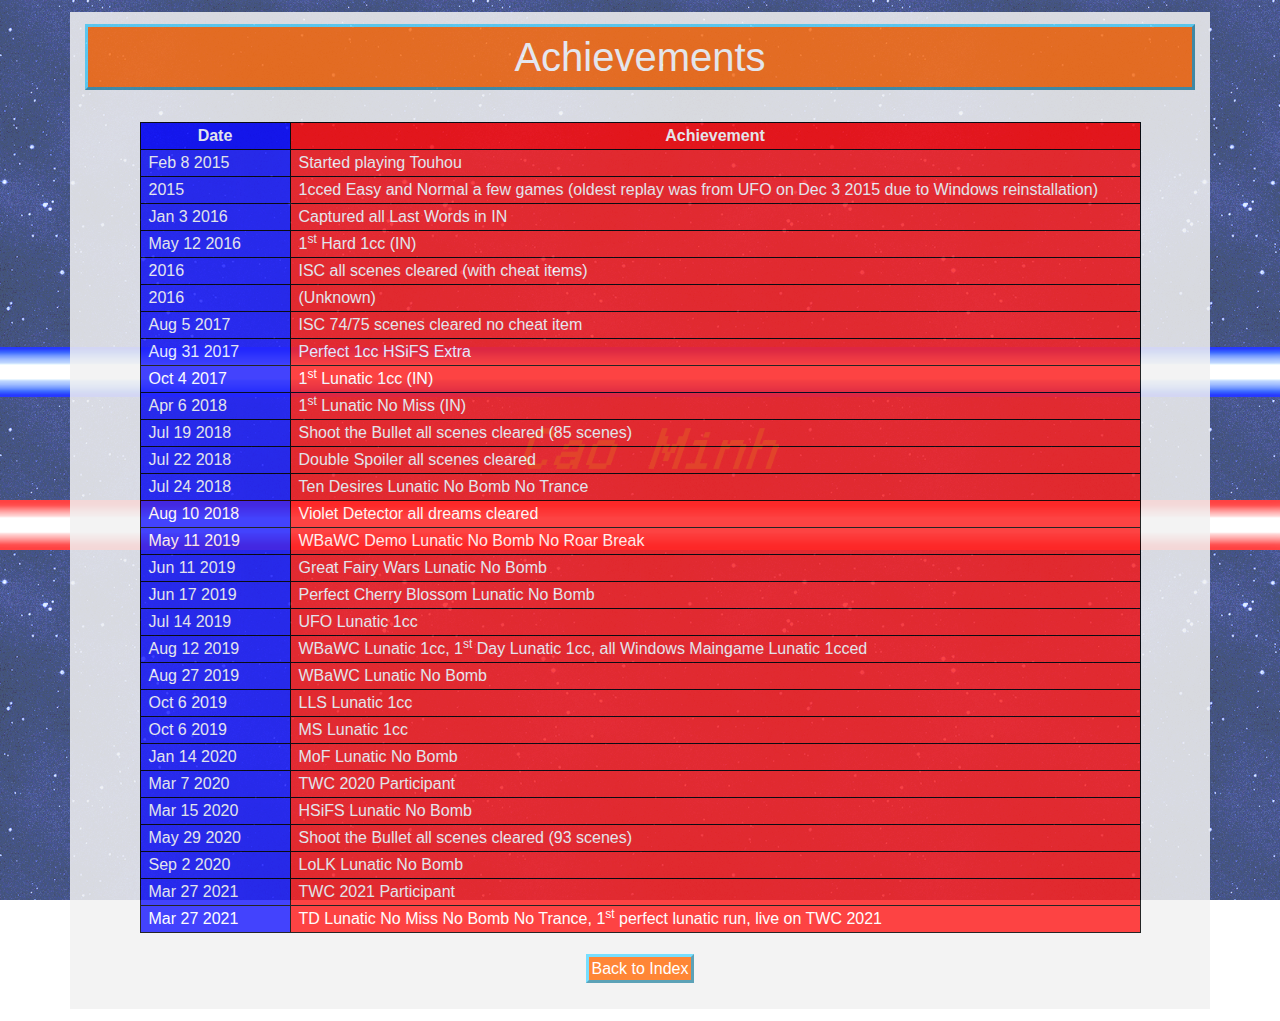
==== achievement.html @ fd1c3047 "Add TD LNNN entry" ====
﻿<!doctype HTML>
<html>
	<head>
		<title>Achievements</title>
		<meta charset = 'utf-8'/>
        <meta http-equiv="X-UA-Compatible" content="IE=edge">
        <meta name="viewport" content="width=device-width, initial-scale=1">
		
		<link rel="stylesheet" href="dependencies/bootstrap/css/bootstrap.min.css">
		<script src="dependencies/jquery/jquery-3.5.1.min.js"></script>
		<script src="dependencies/bootstrap/js/bootstrap.min.js"></script>

		<link rel = 'stylesheet' href = 'general.css'/>
		<link rel = 'stylesheet' href = 'achievement.css'/>
		<link rel = 'icon' href = 'img/Icon2.ico'/>
	</head>
	
	<body>
		<div class="container main">
			<h1 class="text-center">Achievements</h1>
			<br>
			<table>
				<thead>
					<tr style = 'text-align: center'>
						<th class='left'>Date</th>
						<th class='right'>Achievement</th>
					</tr>
				</thead>
                <tbody>
                    <tr>
                        <td class='left'>Feb 8 2015</td>
                        <td class='right'>Started playing Touhou</td>
                    </tr>
                    <tr>
                        <td class='left'>2015</td>
                        <td class='right'>1cced Easy and Normal a few games (oldest replay was from UFO on Dec 3 2015 due to Windows reinstallation)</td>
                    </tr>
                    <tr>
                        <td class='left'>Jan 3 2016</td>
                        <td class='right'>Captured all Last Words in IN</td>
                    </tr>
                    <tr>
                        <td class='left'>May 12 2016</td>
                        <td class='right'>1<sup>st</sup> Hard 1cc (IN)</td>
                    </tr>
                    <tr>
                        <td class='left'>2016</td>
                        <td class='right'>ISC all scenes cleared (with cheat items)</td>
                    </tr>
                    <tr>
                        <td class='left'>2016</td>
                        <td class='right'>(Unknown)</td>
                    </tr>
                    <tr>
                        <td class='left'>Aug 5 2017</td>
                        <td class='right'>ISC 74/75 scenes cleared no cheat item</td>
                    </tr>
                    <tr>
                        <td class='left'>Aug 31 2017</td>
                        <td class='right'>Perfect 1cc HSiFS Extra</td>
                    </tr>
                    <tr>
                        <td class='left'>Oct 4 2017</td>
                        <td class='right'>1<sup>st</sup> Lunatic 1cc (IN)</td>
                    </tr>
                    <tr>
                        <td class='left'>Apr 6 2018</td>
                        <td class='right'>1<sup>st</sup> Lunatic No Miss (IN)</td>
                    </tr>
                    <tr>
                        <td class='left'>Jul 19 2018</td>
                        <td class='right'>Shoot the Bullet all scenes cleared (85 scenes)</td>
                    </tr>
                    <tr>
                        <td class='left'>Jul 22 2018</td>
                        <td class='right'>Double Spoiler all scenes cleared</td>
                    </tr>
                    <tr>
                        <td class='left'>Jul 24 2018</td>
                        <td class='right'>Ten Desires Lunatic No Bomb No Trance</td>
                    </tr>
                    <tr>
                        <td class='left'>Aug 10 2018</td>
                        <td class='right'>Violet Detector all dreams cleared</td>
                    </tr>
                    <tr>
                        <td class='left'>May 11 2019</td>
                        <td class='right'>WBaWC Demo Lunatic No Bomb No Roar Break</td>
                    </tr>
                    <tr>
                        <td class='left'>Jun 11 2019</td>
                        <td class='right'>Great Fairy Wars Lunatic No Bomb</td>
                    </tr>
                    <tr>
                        <td class='left'>Jun 17 2019</td>
                        <td class='right'>Perfect Cherry Blossom Lunatic No Bomb</td>
                    </tr>
                    <tr>
                        <td class='left'>Jul 14 2019</td>
                        <td class='right'>UFO Lunatic 1cc</td>
                    </tr>
                    <tr>
                        <td class='left'>Aug 12 2019</td>
                        <td class='right'>WBaWC Lunatic 1cc, 1<sup>st</sup> Day Lunatic 1cc, all Windows Maingame Lunatic 1cced</td>
                    </tr>
                    <tr>
                        <td class='left'>Aug 27 2019</td>
                        <td class='right'>WBaWC Lunatic No Bomb</td>
                    </tr>
					<tr>
                        <td class='left'>Oct 6 2019</td>
                        <td class='right'>LLS Lunatic 1cc</td>
					</tr>
					<tr>
                        <td class='left'>Oct 6 2019</td>
                        <td class='right'>MS Lunatic 1cc</td>
					</tr>
					<tr>
                        <td class='left'>Jan 14 2020</td>
                        <td class='right'>MoF Lunatic No Bomb</td>
					</tr>
                    <tr>
                        <td class='left'>Mar 7 2020</td>
                        <td class='right'>TWC 2020 Participant</td>
                    </tr>
					<tr>
                        <td class='left'>Mar 15 2020</td>
                        <td class='right'>HSiFS Lunatic No Bomb</td>
					</tr>
                    <tr>
                        <td class='left'>May 29 2020</td>
                        <td class='right'>Shoot the Bullet all scenes cleared (93 scenes)</td>
                    </tr>
					<tr>
                        <td class='left'>Sep 2 2020</td>
                        <td class='right'>LoLK Lunatic No Bomb</td>
					</tr>
					<tr>
                        <td class='left'>Mar 27 2021</td>
                        <td class='right'>TWC 2021 Participant</td>
					</tr>
					<tr>
                        <td class='left'>Mar 27 2021</td>
                        <td class='right'>TD Lunatic No Miss No Bomb No Trance, 1<sup>st</sup> perfect lunatic run, live on TWC 2021</td>
					</tr>
                </tbody>
			</table>
			<br>
			<p><a class = 'btx' href = 'index.html'>Back to Index</a></p>
		</div>
	</body>
</html>
---- general.css ----
body
{
	background: url("img/background.png") center no-repeat fixed;
	background-size: cover;
	font-family: Arial;
	color: black;
}
h1
{
	background-color: rgb(255, 113, 20);
	border: outset;
	border-color: rgb(96, 218, 255);
	padding: 6px 6px 6px 6px;
	color: white;
	z-index: 1;
}
img {
    max-width: 100%;
    max-height: 100%;
}
.main
{
	/*0, 165, 245*/
	background-color: #f2f2f2;
	opacity: 0.85;
	margin-top: 12px;
	margin-bottom: 12px;
	padding-top: 12px;
	padding-bottom: 12px;
	line-height: 24px;
}
.btx
{
	background-color: rgb(255, 113, 20);
	border: outset;
	border-color: rgb(96, 218, 255);
	padding: 3px 3px 3px 3px;
	text-decoration: none;
	color: white;
}
.btx:hover
{
	border: none;
	color: rgb(96, 218, 255);
	text-decoration: none;
}
h1
{
	text-align: center;
}
p
{
	text-align: center;
}
a
{
	text-align: center;
}
thead, tbody
{
	text-align: left;
	color: white;
}
---- achievement.css ----
table, th
{
	border: 1px solid black;
	border-collapse: collapse;
	
	margin-left: auto;
	margin-right: auto;
	overflow-x: auto;
}
thead
{
	opacity: 0.95;
}
td
{
	border: 1px solid black;
	padding-left: 8px;
	padding-right: 8px;
	opacity: 0.85;
}
a
{
	color: blue;
}
.left
{
	width: 150px;
	background-color: blue;
}
.right
{
	width: 850px;
	background-color: red;
}
tr:hover
{
	color: #00ff00;
	font-weight: bold;
}
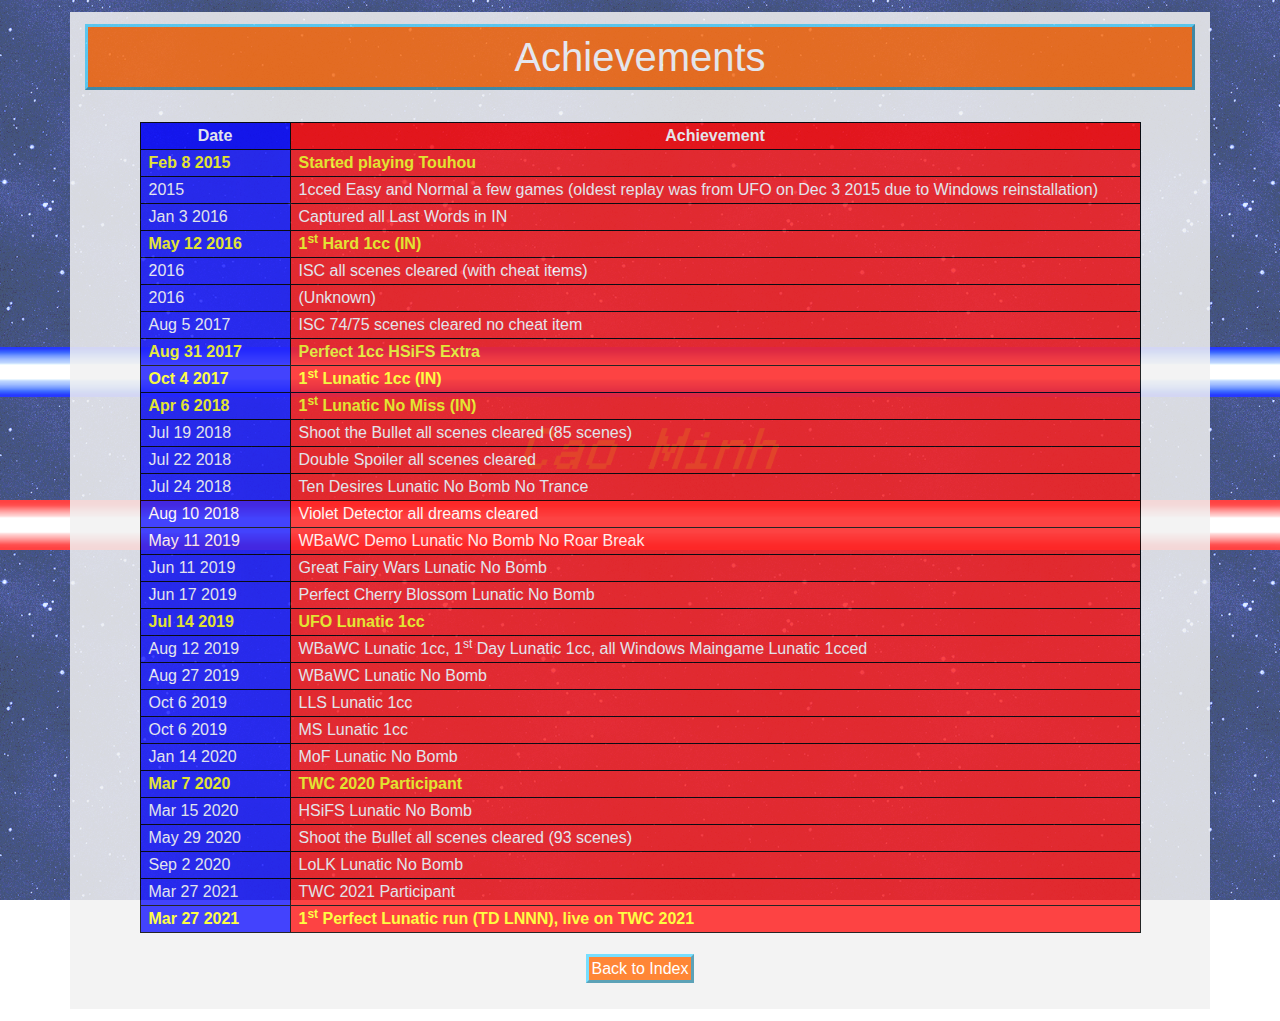
==== commit eb819718: "Add milestone highlight" ====
--- a/achievement.html
+++ b/achievement.html
@@ -28,8 +28,8 @@
 				</thead>
                 <tbody>
                     <tr>
-                        <td class='left'>Feb 8 2015</td>
-                        <td class='right'>Started playing Touhou</td>
+                        <td class='left ms'>Feb 8 2015</td>
+                        <td class='right ms'>Started playing Touhou</td>
                     </tr>
                     <tr>
                         <td class='left'>2015</td>
@@ -40,8 +40,8 @@
                         <td class='right'>Captured all Last Words in IN</td>
                     </tr>
                     <tr>
-                        <td class='left'>May 12 2016</td>
-                        <td class='right'>1<sup>st</sup> Hard 1cc (IN)</td>
+                        <td class='left ms'>May 12 2016</td>
+                        <td class='right ms'>1<sup>st</sup> Hard 1cc (IN)</td>
                     </tr>
                     <tr>
                         <td class='left'>2016</td>
@@ -56,16 +56,16 @@
                         <td class='right'>ISC 74/75 scenes cleared no cheat item</td>
                     </tr>
                     <tr>
-                        <td class='left'>Aug 31 2017</td>
-                        <td class='right'>Perfect 1cc HSiFS Extra</td>
+                        <td class='left ms'>Aug 31 2017</td>
+                        <td class='right ms'>Perfect 1cc HSiFS Extra</td>
                     </tr>
                     <tr>
-                        <td class='left'>Oct 4 2017</td>
-                        <td class='right'>1<sup>st</sup> Lunatic 1cc (IN)</td>
+                        <td class='left ms'>Oct 4 2017</td>
+                        <td class='right ms'>1<sup>st</sup> Lunatic 1cc (IN)</td>
                     </tr>
                     <tr>
-                        <td class='left'>Apr 6 2018</td>
-                        <td class='right'>1<sup>st</sup> Lunatic No Miss (IN)</td>
+                        <td class='left ms'>Apr 6 2018</td>
+                        <td class='right ms'>1<sup>st</sup> Lunatic No Miss (IN)</td>
                     </tr>
                     <tr>
                         <td class='left'>Jul 19 2018</td>
@@ -96,8 +96,8 @@
                         <td class='right'>Perfect Cherry Blossom Lunatic No Bomb</td>
                     </tr>
                     <tr>
-                        <td class='left'>Jul 14 2019</td>
-                        <td class='right'>UFO Lunatic 1cc</td>
+                        <td class='left ms'>Jul 14 2019</td>
+                        <td class='right ms'>UFO Lunatic 1cc</td>
                     </tr>
                     <tr>
                         <td class='left'>Aug 12 2019</td>
@@ -120,8 +120,8 @@
                         <td class='right'>MoF Lunatic No Bomb</td>
 					</tr>
                     <tr>
-                        <td class='left'>Mar 7 2020</td>
-                        <td class='right'>TWC 2020 Participant</td>
+                        <td class='left ms'>Mar 7 2020</td>
+                        <td class='right ms'>TWC 2020 Participant</td>
                     </tr>
 					<tr>
                         <td class='left'>Mar 15 2020</td>
@@ -140,8 +140,8 @@
                         <td class='right'>TWC 2021 Participant</td>
 					</tr>
 					<tr>
-                        <td class='left'>Mar 27 2021</td>
-                        <td class='right'>TD Lunatic No Miss No Bomb No Trance, 1<sup>st</sup> perfect lunatic run, live on TWC 2021</td>
+                        <td class='left ms'>Mar 27 2021</td>
+                        <td class='right ms'>1<sup>st</sup> Perfect Lunatic run (TD LNNN), live on TWC 2021</td>
 					</tr>
                 </tbody>
 			</table>
--- a/achievement.css
+++ b/achievement.css
@@ -32,6 +32,11 @@
 	width: 850px;
 	background-color: red;
 }
+.ms
+{
+	color: yellow;
+	font-weight: bold;
+}
 tr:hover
 {
 	color: #00ff00;
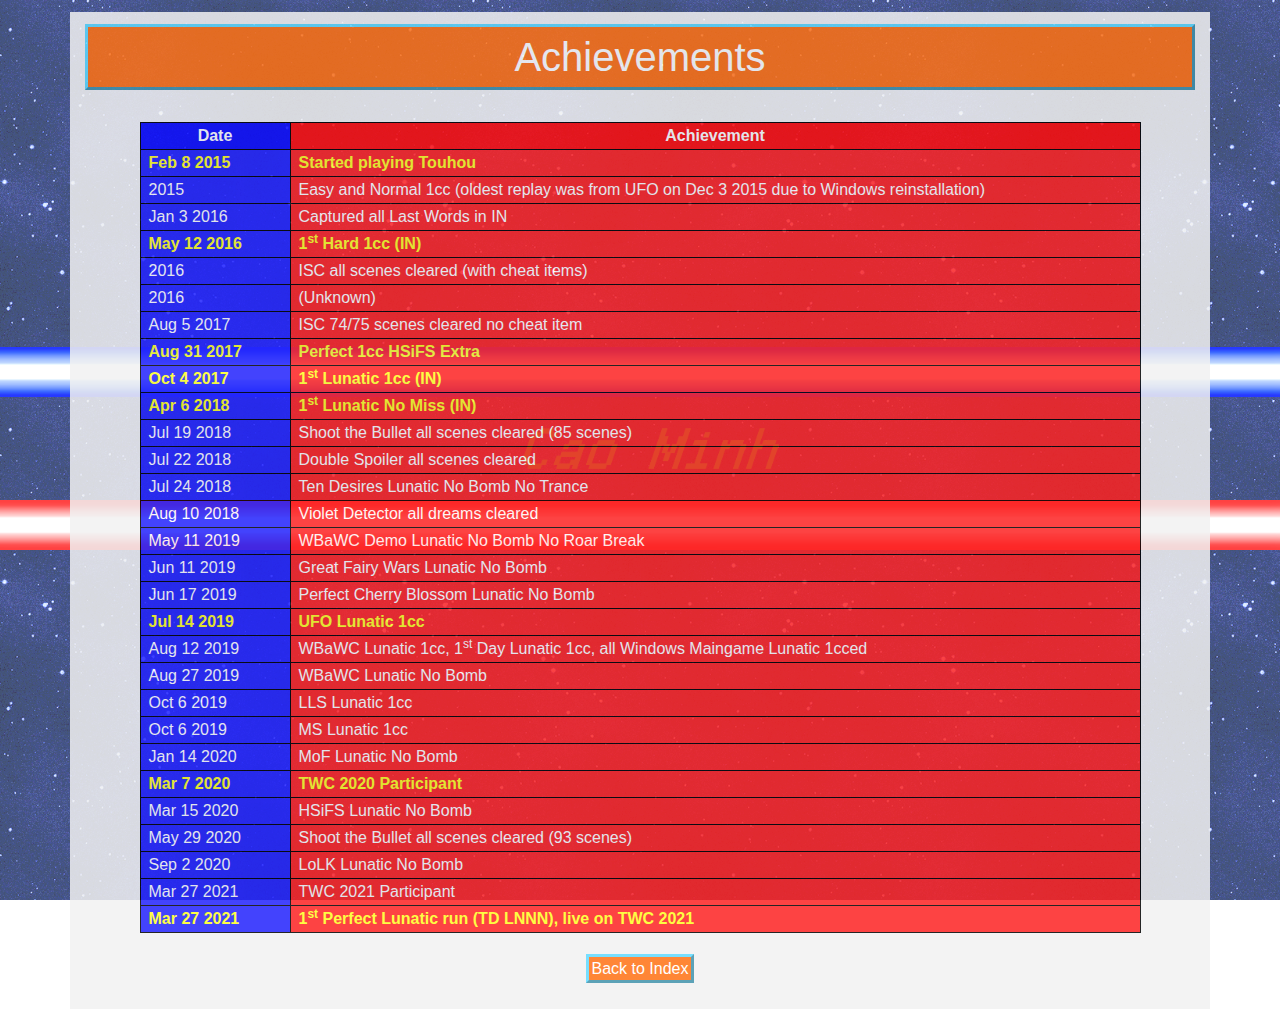
==== commit 98d1b42b: "Fix typo" ====
--- a/achievement.html
+++ b/achievement.html
@@ -33,7 +33,7 @@
                     </tr>
                     <tr>
                         <td class='left'>2015</td>
-                        <td class='right'>1cced Easy and Normal a few games (oldest replay was from UFO on Dec 3 2015 due to Windows reinstallation)</td>
+                        <td class='right'>Easy and Normal 1cc (oldest replay was from UFO on Dec 3 2015 due to Windows reinstallation)</td>
                     </tr>
                     <tr>
                         <td class='left'>Jan 3 2016</td>
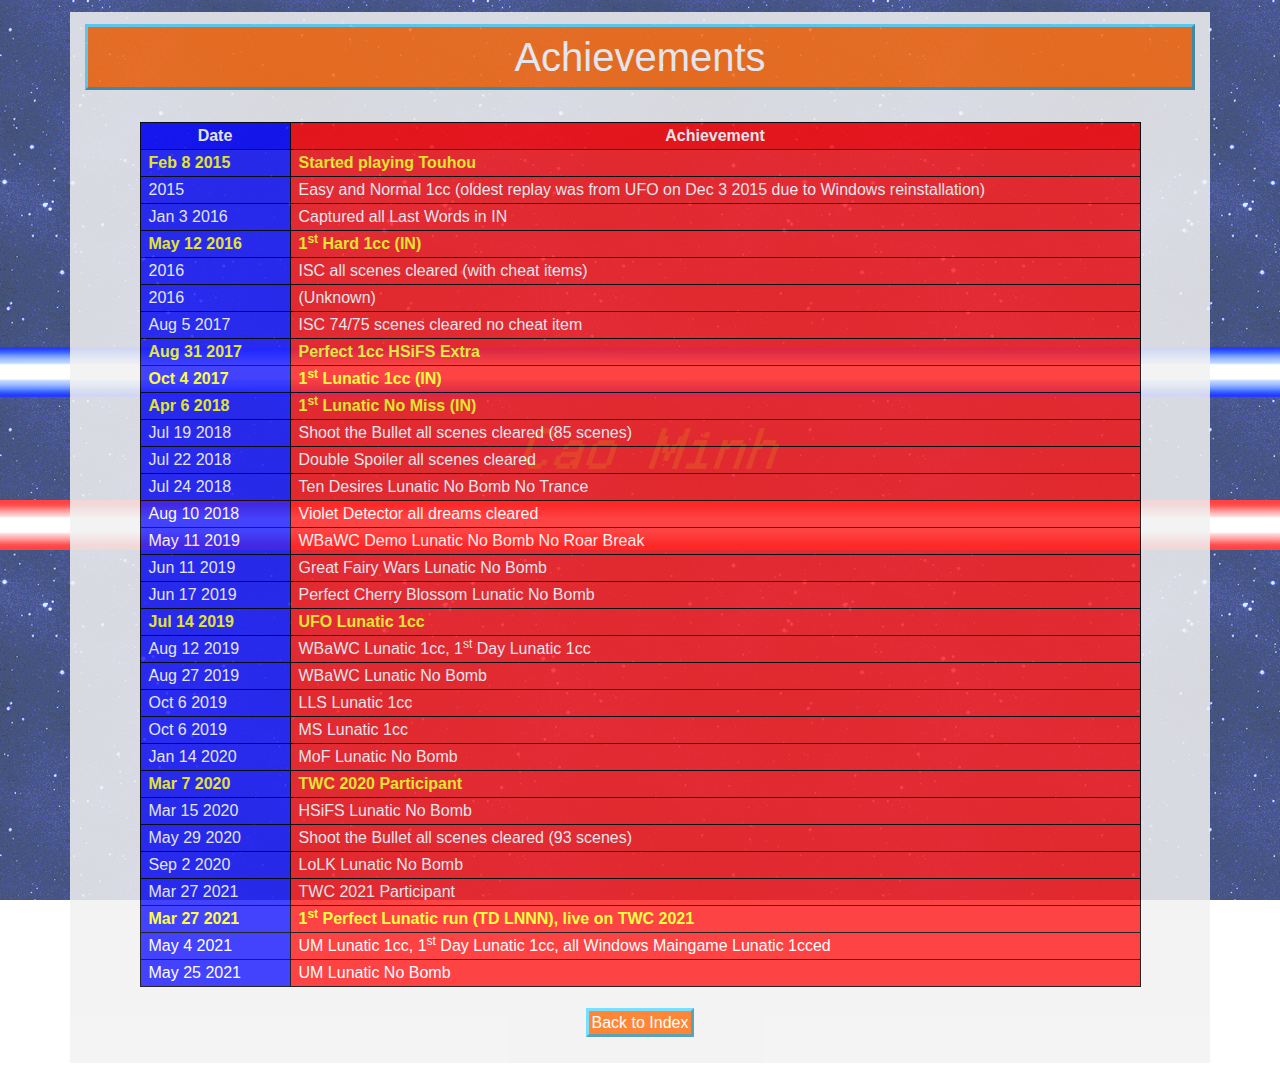
==== commit a6a89674: "Add UM entry" ====
--- a/achievement.html
+++ b/achievement.html
@@ -101,7 +101,7 @@
                     </tr>
                     <tr>
                         <td class='left'>Aug 12 2019</td>
-                        <td class='right'>WBaWC Lunatic 1cc, 1<sup>st</sup> Day Lunatic 1cc, all Windows Maingame Lunatic 1cced</td>
+                        <td class='right'>WBaWC Lunatic 1cc, 1<sup>st</sup> Day Lunatic 1cc</td>
                     </tr>
                     <tr>
                         <td class='left'>Aug 27 2019</td>
@@ -143,6 +143,14 @@
                         <td class='left ms'>Mar 27 2021</td>
                         <td class='right ms'>1<sup>st</sup> Perfect Lunatic run (TD LNNN), live on TWC 2021</td>
 					</tr>
+                    <tr>
+                        <td class='left'>May 4 2021</td>
+                        <td class='right'>UM Lunatic 1cc, 1<sup>st</sup> Day Lunatic 1cc, all Windows Maingame Lunatic 1cced</td>
+                    </tr>
+                    <tr>
+                        <td class='left'>May 25 2021</td>
+                        <td class='right'>UM Lunatic No Bomb</td>
+                    </tr>
                 </tbody>
 			</table>
 			<br>
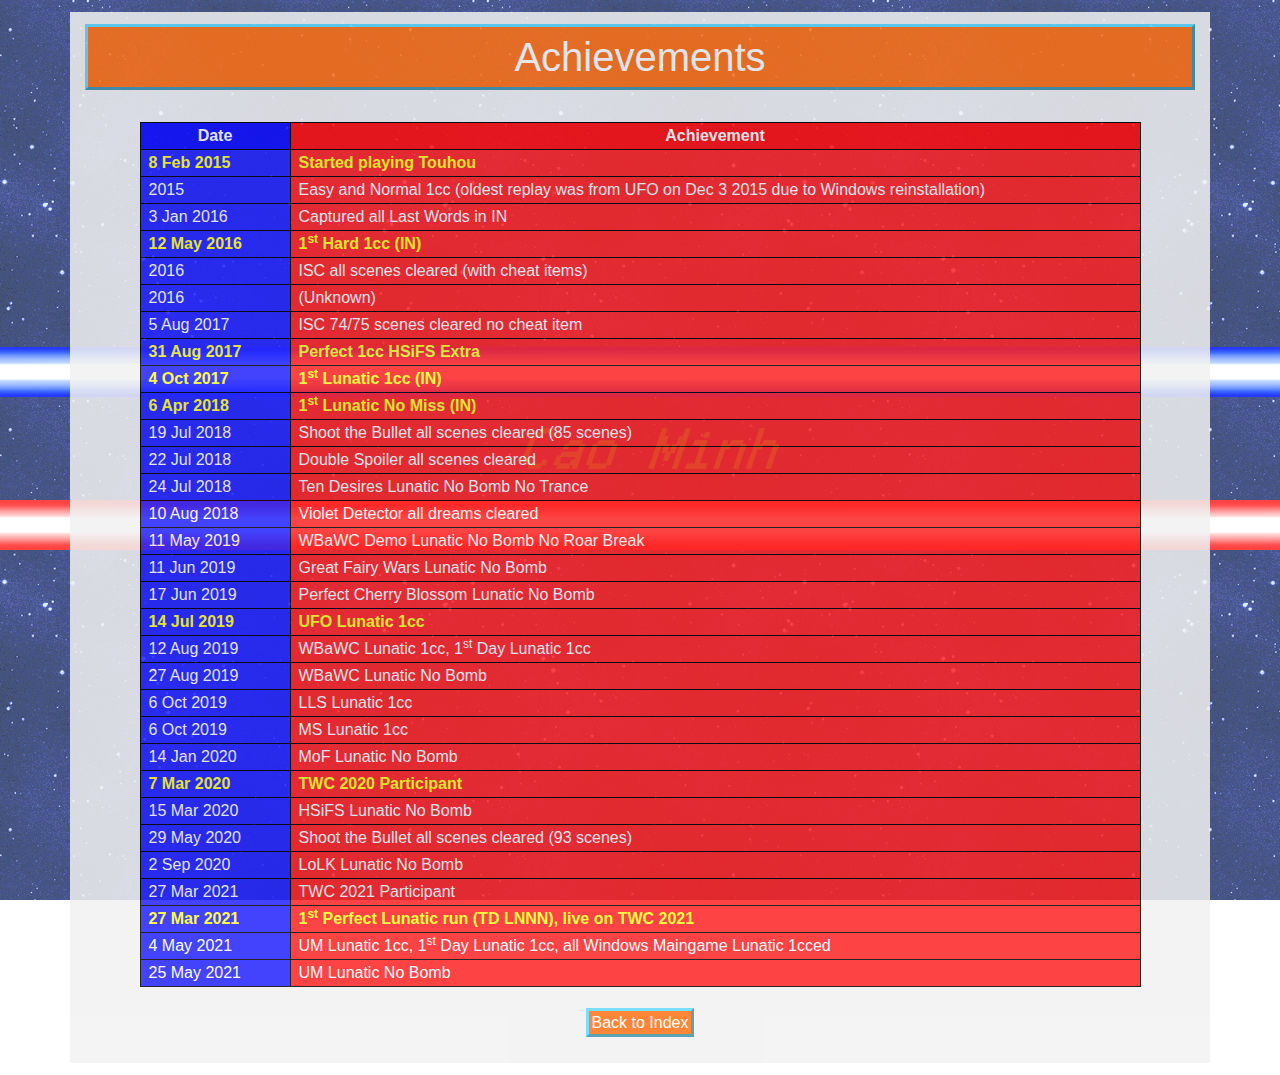
==== commit 83f68528: "Use DMY format" ====
--- a/achievement.html
+++ b/achievement.html
@@ -28,7 +28,7 @@
 				</thead>
                 <tbody>
                     <tr>
-                        <td class='left ms'>Feb 8 2015</td>
+                        <td class='left ms'>8 Feb 2015</td>
                         <td class='right ms'>Started playing Touhou</td>
                     </tr>
                     <tr>
@@ -36,11 +36,11 @@
                         <td class='right'>Easy and Normal 1cc (oldest replay was from UFO on Dec 3 2015 due to Windows reinstallation)</td>
                     </tr>
                     <tr>
-                        <td class='left'>Jan 3 2016</td>
+                        <td class='left'>3 Jan 2016</td>
                         <td class='right'>Captured all Last Words in IN</td>
                     </tr>
                     <tr>
-                        <td class='left ms'>May 12 2016</td>
+                        <td class='left ms'>12 May 2016</td>
                         <td class='right ms'>1<sup>st</sup> Hard 1cc (IN)</td>
                     </tr>
                     <tr>
@@ -52,103 +52,103 @@
                         <td class='right'>(Unknown)</td>
                     </tr>
                     <tr>
-                        <td class='left'>Aug 5 2017</td>
+                        <td class='left'>5 Aug 2017</td>
                         <td class='right'>ISC 74/75 scenes cleared no cheat item</td>
                     </tr>
                     <tr>
-                        <td class='left ms'>Aug 31 2017</td>
+                        <td class='left ms'>31 Aug 2017</td>
                         <td class='right ms'>Perfect 1cc HSiFS Extra</td>
                     </tr>
                     <tr>
-                        <td class='left ms'>Oct 4 2017</td>
+                        <td class='left ms'>4 Oct 2017</td>
                         <td class='right ms'>1<sup>st</sup> Lunatic 1cc (IN)</td>
                     </tr>
                     <tr>
-                        <td class='left ms'>Apr 6 2018</td>
+                        <td class='left ms'>6 Apr 2018</td>
                         <td class='right ms'>1<sup>st</sup> Lunatic No Miss (IN)</td>
                     </tr>
                     <tr>
-                        <td class='left'>Jul 19 2018</td>
+                        <td class='left'>19 Jul 2018</td>
                         <td class='right'>Shoot the Bullet all scenes cleared (85 scenes)</td>
                     </tr>
                     <tr>
-                        <td class='left'>Jul 22 2018</td>
+                        <td class='left'>22 Jul 2018</td>
                         <td class='right'>Double Spoiler all scenes cleared</td>
                     </tr>
                     <tr>
-                        <td class='left'>Jul 24 2018</td>
+                        <td class='left'>24 Jul 2018</td>
                         <td class='right'>Ten Desires Lunatic No Bomb No Trance</td>
                     </tr>
                     <tr>
-                        <td class='left'>Aug 10 2018</td>
+                        <td class='left'>10 Aug 2018</td>
                         <td class='right'>Violet Detector all dreams cleared</td>
                     </tr>
                     <tr>
-                        <td class='left'>May 11 2019</td>
+                        <td class='left'>11 May 2019</td>
                         <td class='right'>WBaWC Demo Lunatic No Bomb No Roar Break</td>
                     </tr>
                     <tr>
-                        <td class='left'>Jun 11 2019</td>
+                        <td class='left'>11 Jun 2019</td>
                         <td class='right'>Great Fairy Wars Lunatic No Bomb</td>
                     </tr>
                     <tr>
-                        <td class='left'>Jun 17 2019</td>
+                        <td class='left'>17 Jun 2019</td>
                         <td class='right'>Perfect Cherry Blossom Lunatic No Bomb</td>
                     </tr>
                     <tr>
-                        <td class='left ms'>Jul 14 2019</td>
+                        <td class='left ms'>14 Jul 2019</td>
                         <td class='right ms'>UFO Lunatic 1cc</td>
                     </tr>
                     <tr>
-                        <td class='left'>Aug 12 2019</td>
+                        <td class='left'>12 Aug 2019</td>
                         <td class='right'>WBaWC Lunatic 1cc, 1<sup>st</sup> Day Lunatic 1cc</td>
                     </tr>
                     <tr>
-                        <td class='left'>Aug 27 2019</td>
+                        <td class='left'>27 Aug 2019</td>
                         <td class='right'>WBaWC Lunatic No Bomb</td>
                     </tr>
 					<tr>
-                        <td class='left'>Oct 6 2019</td>
+                        <td class='left'>6 Oct 2019</td>
                         <td class='right'>LLS Lunatic 1cc</td>
 					</tr>
 					<tr>
-                        <td class='left'>Oct 6 2019</td>
+                        <td class='left'>6 Oct 2019</td>
                         <td class='right'>MS Lunatic 1cc</td>
 					</tr>
 					<tr>
-                        <td class='left'>Jan 14 2020</td>
+                        <td class='left'>14 Jan 2020</td>
                         <td class='right'>MoF Lunatic No Bomb</td>
 					</tr>
                     <tr>
-                        <td class='left ms'>Mar 7 2020</td>
+                        <td class='left ms'>7 Mar 2020</td>
                         <td class='right ms'>TWC 2020 Participant</td>
                     </tr>
 					<tr>
-                        <td class='left'>Mar 15 2020</td>
+                        <td class='left'>15 Mar 2020</td>
                         <td class='right'>HSiFS Lunatic No Bomb</td>
 					</tr>
                     <tr>
-                        <td class='left'>May 29 2020</td>
+                        <td class='left'>29 May 2020</td>
                         <td class='right'>Shoot the Bullet all scenes cleared (93 scenes)</td>
                     </tr>
 					<tr>
-                        <td class='left'>Sep 2 2020</td>
+                        <td class='left'>2 Sep 2020</td>
                         <td class='right'>LoLK Lunatic No Bomb</td>
 					</tr>
 					<tr>
-                        <td class='left'>Mar 27 2021</td>
+                        <td class='left'>27 Mar 2021</td>
                         <td class='right'>TWC 2021 Participant</td>
 					</tr>
 					<tr>
-                        <td class='left ms'>Mar 27 2021</td>
+                        <td class='left ms'>27 Mar 2021</td>
                         <td class='right ms'>1<sup>st</sup> Perfect Lunatic run (TD LNNN), live on TWC 2021</td>
 					</tr>
                     <tr>
-                        <td class='left'>May 4 2021</td>
+                        <td class='left'>4 May 2021</td>
                         <td class='right'>UM Lunatic 1cc, 1<sup>st</sup> Day Lunatic 1cc, all Windows Maingame Lunatic 1cced</td>
                     </tr>
                     <tr>
-                        <td class='left'>May 25 2021</td>
+                        <td class='left'>25 May 2021</td>
                         <td class='right'>UM Lunatic No Bomb</td>
                     </tr>
                 </tbody>
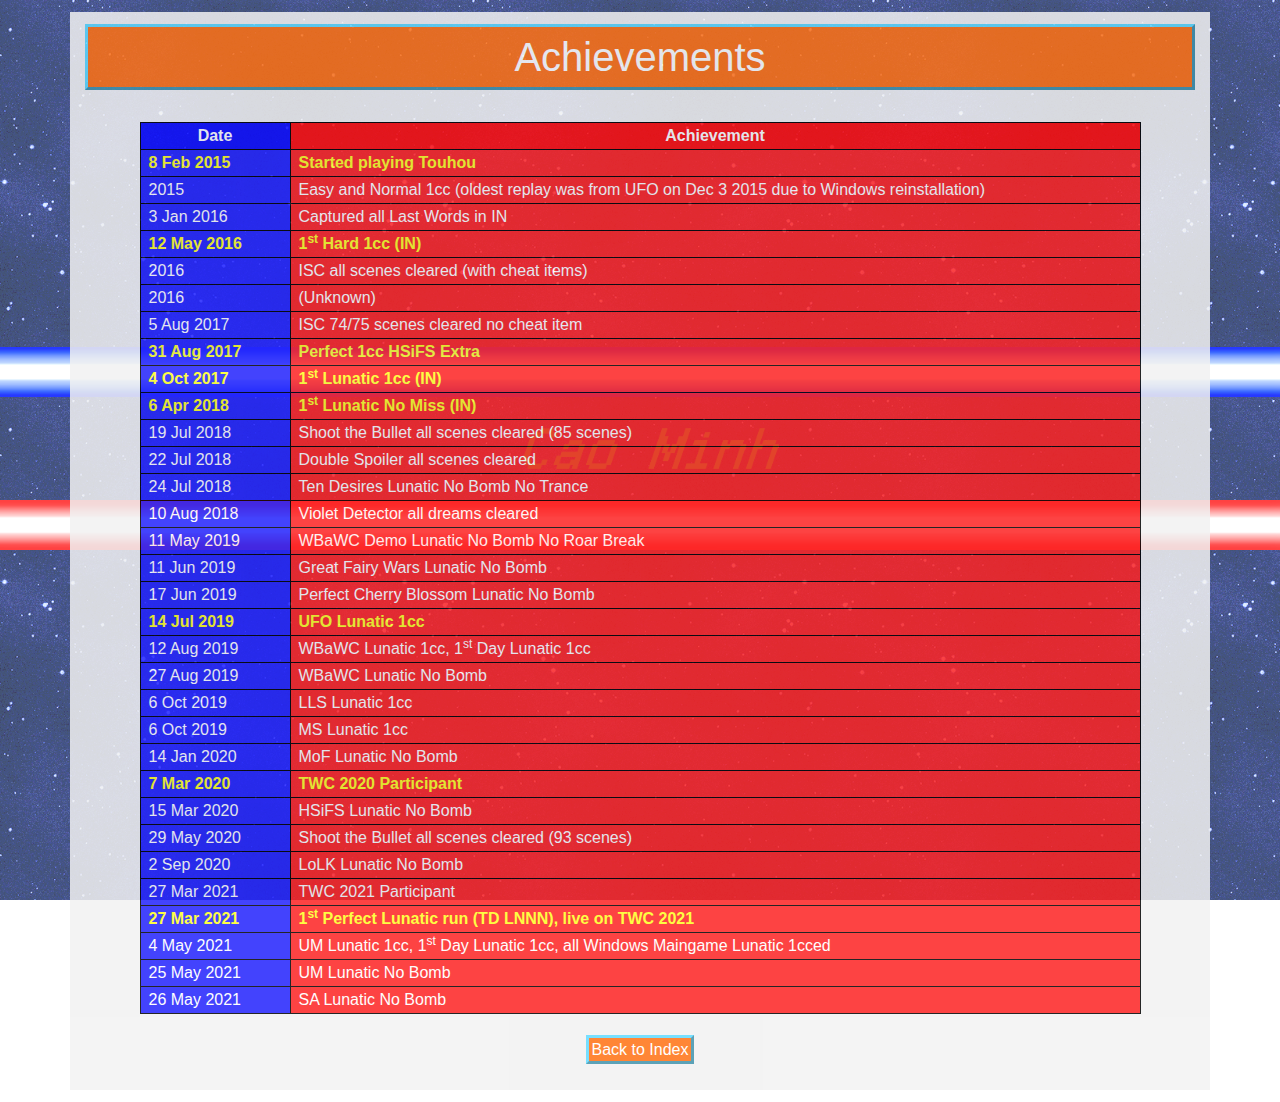
==== commit facc6513: "Add SA LNB entry" ====
--- a/achievement.html
+++ b/achievement.html
@@ -151,6 +151,10 @@
                         <td class='left'>25 May 2021</td>
                         <td class='right'>UM Lunatic No Bomb</td>
                     </tr>
+                    <tr>
+                        <td class='left'>26 May 2021</td>
+                        <td class='right'>SA Lunatic No Bomb</td>
+                    </tr>
                 </tbody>
 			</table>
 			<br>
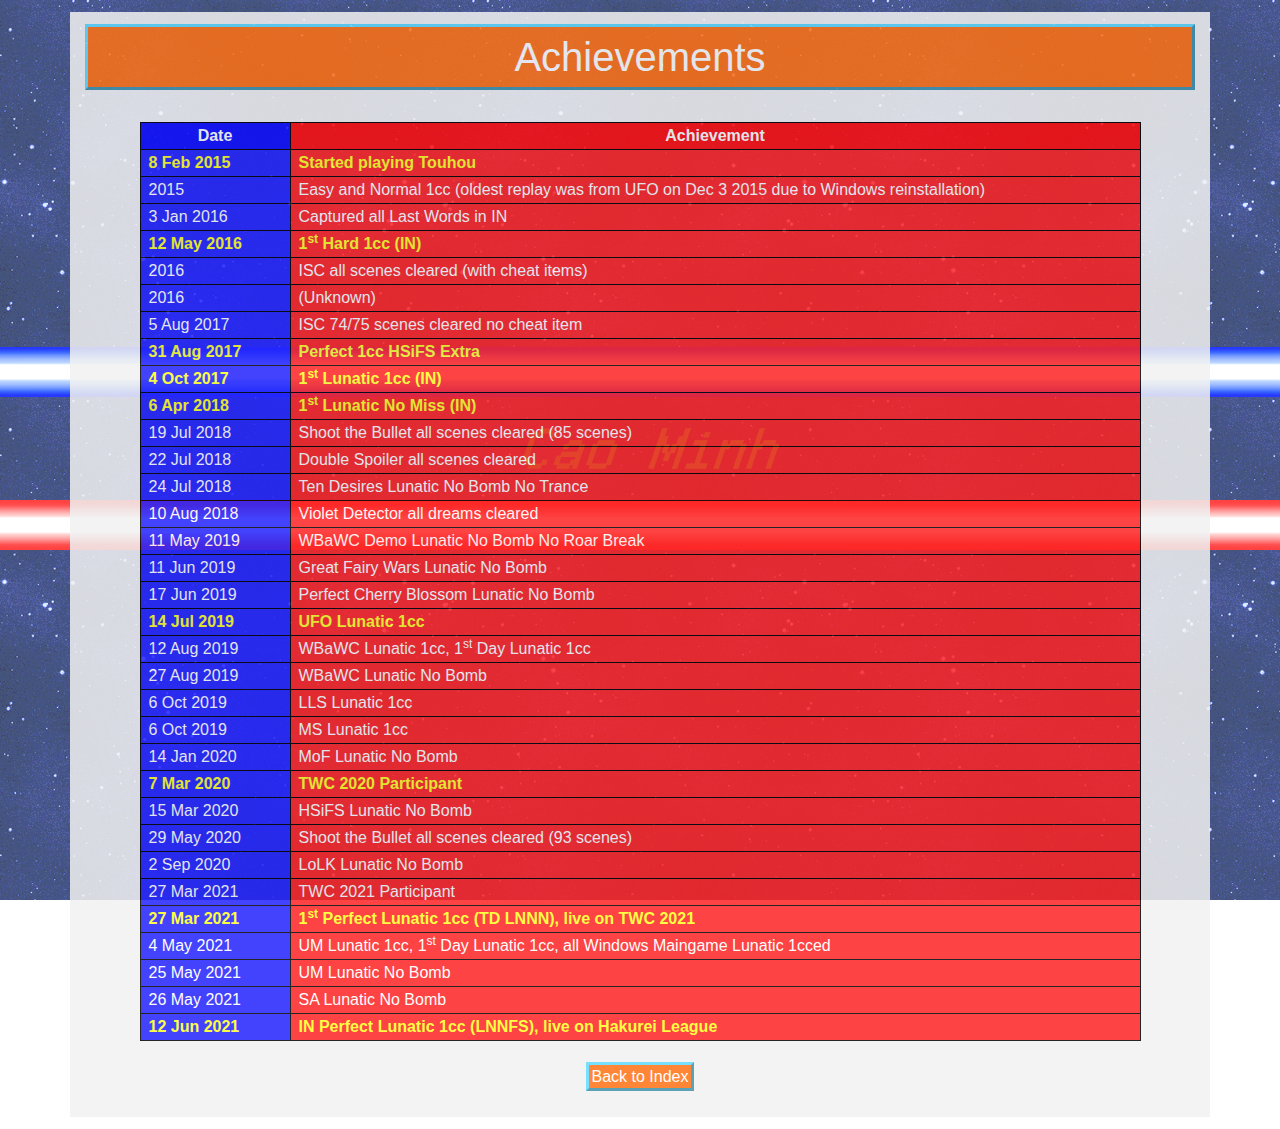
==== commit c1b6786f: "Add IN LNNFS" ====
--- a/achievement.html
+++ b/achievement.html
@@ -141,7 +141,7 @@
 					</tr>
 					<tr>
                         <td class='left ms'>27 Mar 2021</td>
-                        <td class='right ms'>1<sup>st</sup> Perfect Lunatic run (TD LNNN), live on TWC 2021</td>
+                        <td class='right ms'>1<sup>st</sup> Perfect Lunatic 1cc (TD LNNN), live on TWC 2021</td>
 					</tr>
                     <tr>
                         <td class='left'>4 May 2021</td>
@@ -155,6 +155,10 @@
                         <td class='left'>26 May 2021</td>
                         <td class='right'>SA Lunatic No Bomb</td>
                     </tr>
+                    <tr>
+                        <td class='left ms'>12 Jun 2021</td>
+                        <td class='right ms'>IN Perfect Lunatic 1cc (LNNFS), live on Hakurei League</td>
+                    </tr>
                 </tbody>
 			</table>
 			<br>
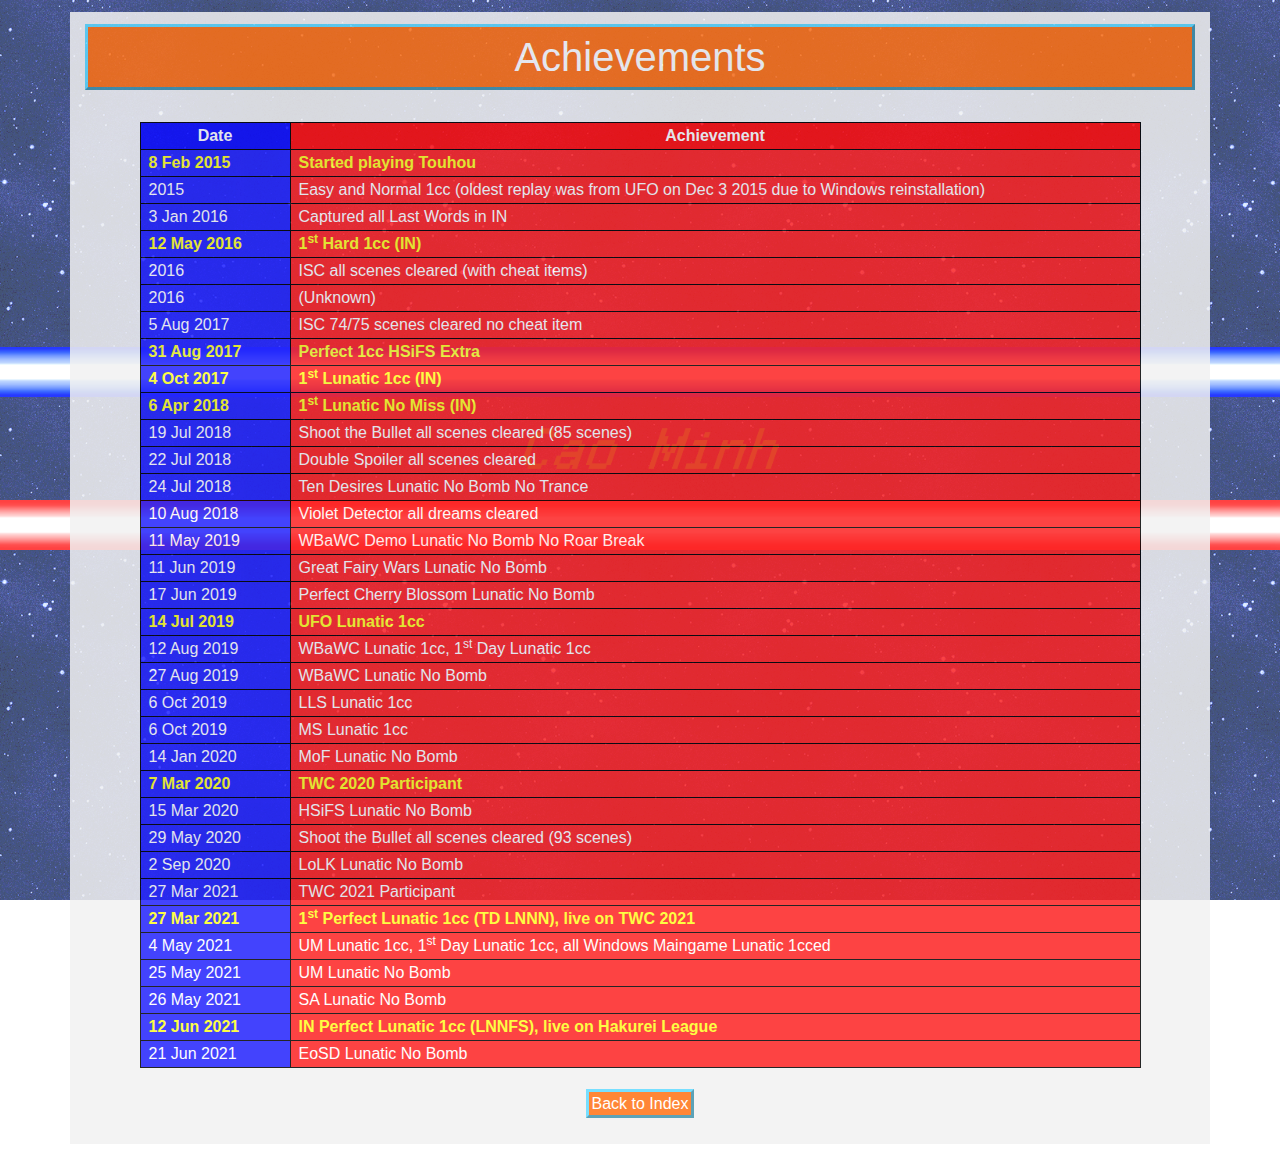
==== commit 3571c858: "Add EoSD LNB entry" ====
--- a/achievement.html
+++ b/achievement.html
@@ -159,6 +159,10 @@
                         <td class='left ms'>12 Jun 2021</td>
                         <td class='right ms'>IN Perfect Lunatic 1cc (LNNFS), live on Hakurei League</td>
                     </tr>
+                    <tr>
+                        <td class='left'>21 Jun 2021</td>
+                        <td class='right'>EoSD Lunatic No Bomb</td>
+                    </tr>
                 </tbody>
 			</table>
 			<br>
